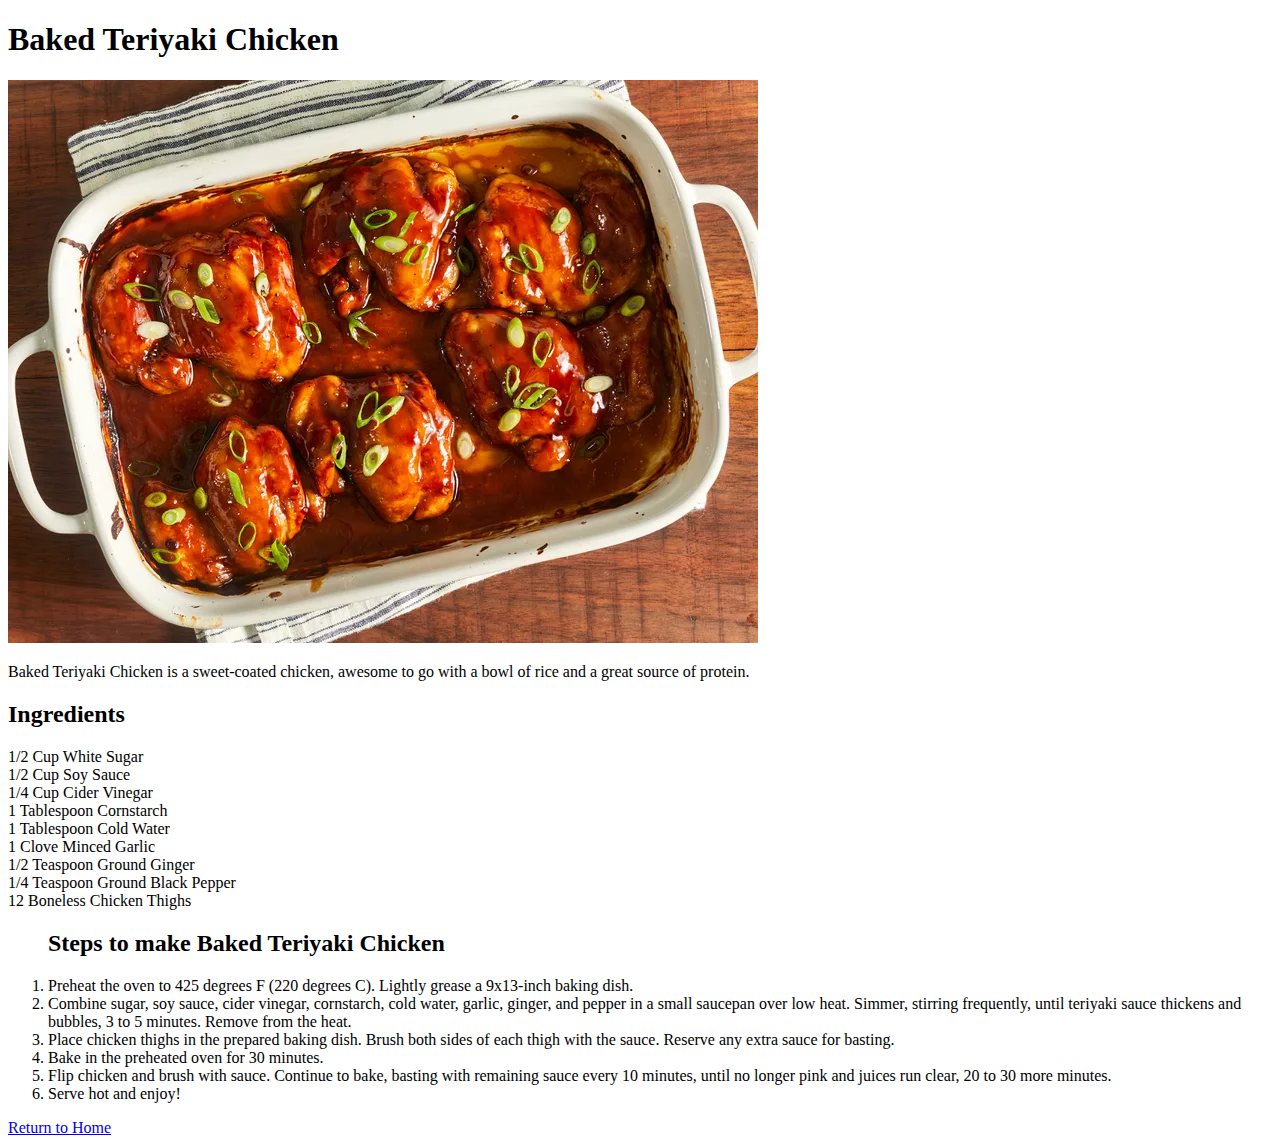
==== recipes/baked-teriyaki-chicken.html @ d0c14ea3 "Added Teriyaki Chicken Recipe Page and finished descriptions for chocolate chip cookie page" ====
<!DOCTYPE html>
<html lang="en">
<head>
    <meta charset="UTF-8">
    <meta name="viewport" content="width=device-width, initial-scale=1.0">
    <title>Baked Teriyaki Chicken</title>
</head>

<body>
    <h1>Baked Teriyaki Chicken</h1>
    <img src = "../images/baked-teriyaki-chicken.webp">
        <p>Baked Teriyaki Chicken is a sweet-coated chicken, awesome to go with a bowl of rice and a great source of protein.</p>
        <h2>Ingredients</h2>
        <li>1/2 Cup White Sugar</li>
        <li>1/2 Cup Soy Sauce</li>
        <li>1/4 Cup Cider Vinegar</li>
        <li>1 Tablespoon Cornstarch</li>
        <li>1 Tablespoon Cold Water</li>
        <li>1 Clove Minced Garlic</li>
        <li>1/2 Teaspoon Ground Ginger</li>
        <li>1/4 Teaspoon Ground Black Pepper</li>
        <li>12 Boneless Chicken Thighs</li>
    </ul>
    <ol>
        <h2>Steps to make Baked Teriyaki Chicken</h2>
        <li>Preheat the oven to 425 degrees F (220 degrees C). Lightly grease a 9x13-inch baking dish. </li>
        <li>Combine sugar, soy sauce, cider vinegar, cornstarch, cold water, garlic, ginger, and pepper in a small saucepan over low heat. Simmer, stirring frequently, until teriyaki sauce thickens and bubbles, 3 to 5 minutes. Remove from the heat. </li>
        <li>Place chicken thighs in the prepared baking dish. Brush both sides of each thigh with the sauce. Reserve any extra sauce for basting. </li>
        <li>Bake in the preheated oven for 30 minutes. </li>
        <li>Flip chicken and brush with sauce. Continue to bake, basting with remaining sauce every 10 minutes, until no longer pink and juices run clear, 20 to 30 more minutes. </li>
        <li>Serve hot and enjoy! </li>
    </ol>
    <a href="../index.html">Return to Home</a>
</body>
</html>
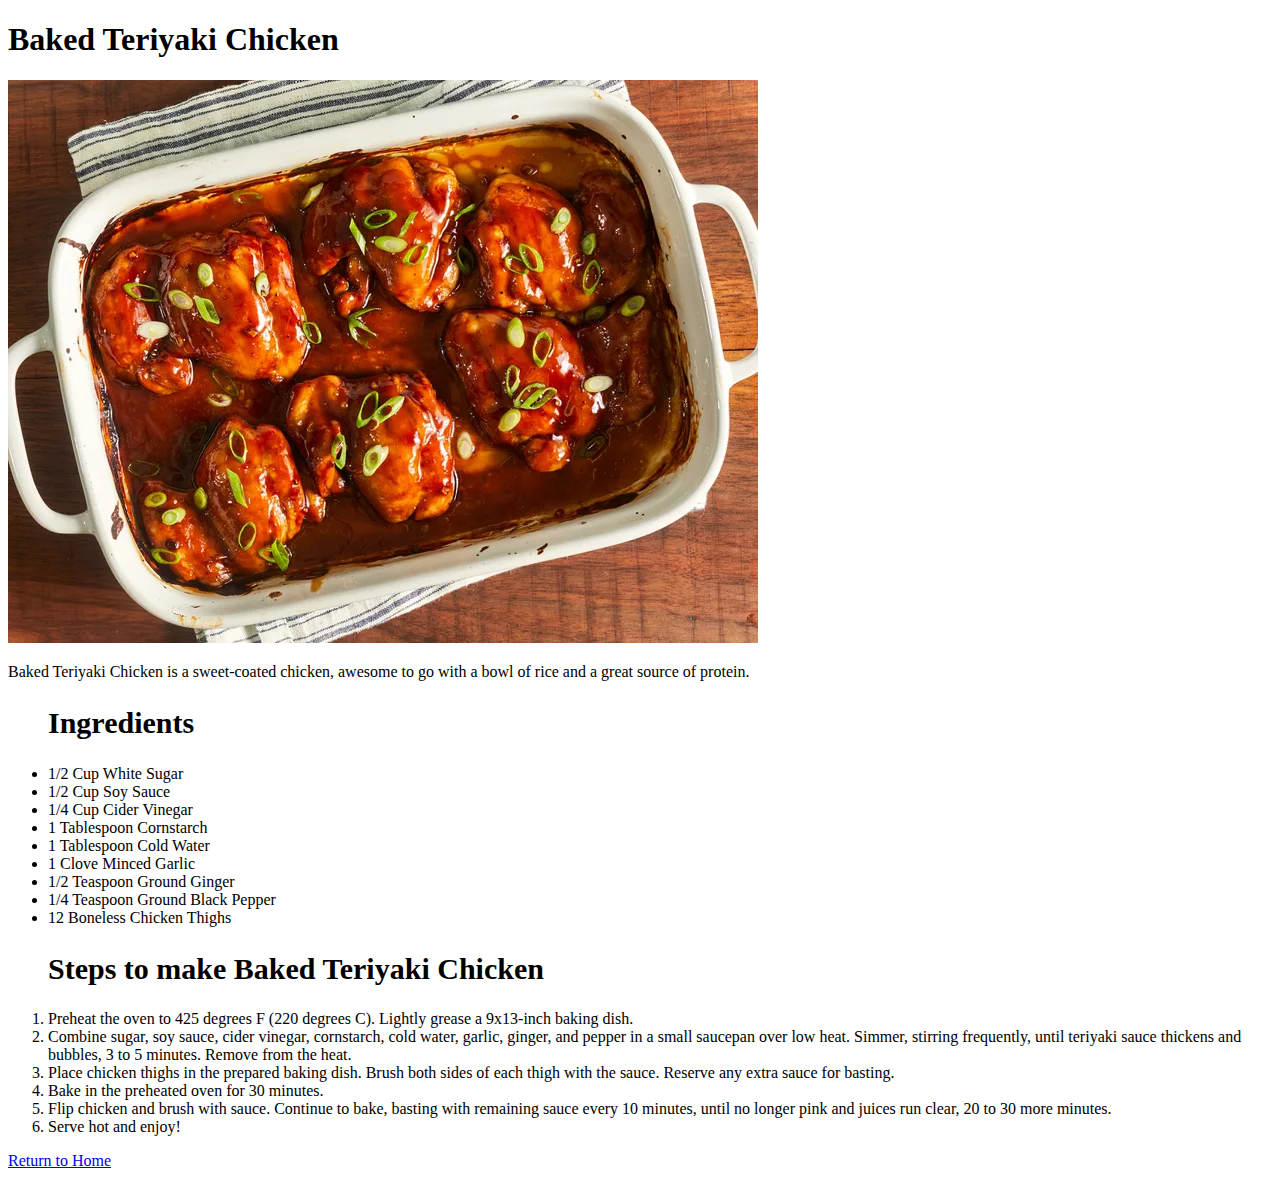
==== commit 005f6c9f: "added css file and cleaned up html files to be same" ====
--- a/recipes/baked-teriyaki-chicken.html
+++ b/recipes/baked-teriyaki-chicken.html
@@ -1,15 +1,17 @@
 <!DOCTYPE html>
 <html lang="en">
 <head>
+    <link rel="stylesheet" href="style.css">
     <meta charset="UTF-8">
     <meta name="viewport" content="width=device-width, initial-scale=1.0">
     <title>Baked Teriyaki Chicken</title>
 </head>
 
 <body>
-    <h1>Baked Teriyaki Chicken</h1>
-    <img src = "../images/baked-teriyaki-chicken.webp">
-        <p>Baked Teriyaki Chicken is a sweet-coated chicken, awesome to go with a bowl of rice and a great source of protein.</p>
+    <h1 class = "Title">Baked Teriyaki Chicken</h1>
+    <img src = "../images/baked-teriyaki-chicken.webp" alt = "Photo of Finished Baked Teriyaki Chicken">
+    <p class = "Description">Baked Teriyaki Chicken is a sweet-coated chicken, awesome to go with a bowl of rice and a great source of protein.</p>
+    <ul class = "Ingredients">
         <h2>Ingredients</h2>
         <li>1/2 Cup White Sugar</li>
         <li>1/2 Cup Soy Sauce</li>
@@ -21,7 +23,7 @@
         <li>1/4 Teaspoon Ground Black Pepper</li>
         <li>12 Boneless Chicken Thighs</li>
     </ul>
-    <ol>
+    <ol class = "Steps">
         <h2>Steps to make Baked Teriyaki Chicken</h2>
         <li>Preheat the oven to 425 degrees F (220 degrees C). Lightly grease a 9x13-inch baking dish. </li>
         <li>Combine sugar, soy sauce, cider vinegar, cornstarch, cold water, garlic, ginger, and pepper in a small saucepan over low heat. Simmer, stirring frequently, until teriyaki sauce thickens and bubbles, 3 to 5 minutes. Remove from the heat. </li>
--- a/recipes/style.css
+++ b/recipes/style.css
@@ -0,0 +1,9 @@
+.Ingredients h2{
+    font-size: 30px;
+    font-family: 'Times New Roman', sans-serif;
+}
+
+.Steps h2{
+    font-size: 30px;
+    font-family: 'Times New Roman', sans-serif;
+}